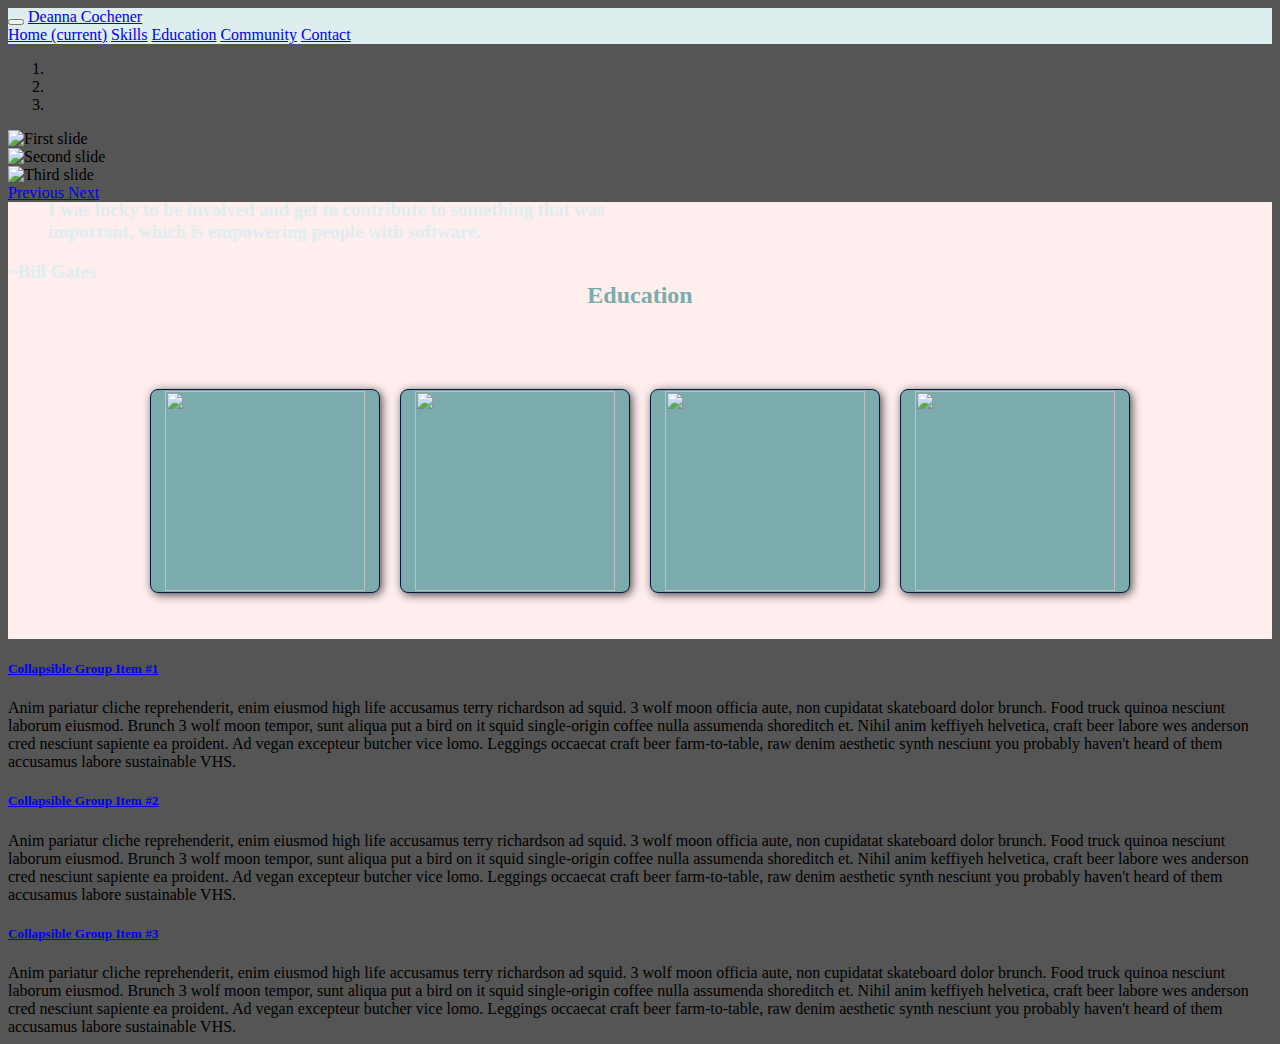
==== portfolio.html @ 0a8c608a "added accordian framework for community" ====
<!DOCTYPE html>
<html lang="en">
  <head>
    <!-- Required meta tags -->
    <meta charset="utf-8">
    <meta name="viewport" content="width=device-width, initial-scale=1, shrink-to-fit=no">
	
	<title>Deanna Cochener | Software Developer</title>

    <!-- Bootstrap CSS -->
    <link rel="stylesheet" href="https://maxcdn.bootstrapcdn.com/bootstrap/4.0.0-alpha.6/css/bootstrap.min.css" integrity="sha384-rwoIResjU2yc3z8GV/NPeZWAv56rSmLldC3R/AZzGRnGxQQKnKkoFVhFQhNUwEyJ" crossorigin="anonymous">
	<!-- My CSS -->
	<link rel="stylesheet" href="./css/portfolio.css">
	
  </head>
  <body style="background-color: #555555;">
	<!-- page content -->
	<div class="container container-fluid">
		
		<!-- navigation bar -->
		<nav class="navbar navbar-toggleable-md navbar-light" style="background-color: #deedee;">
			<button class="navbar-toggler navbar-toggler-right" type="button" data-toggle="collapse" data-target="#navbarNavAltMarkup" aria-controls="navbarNavAltMarkup" aria-expanded="false" aria-label="Toggle navigation">
			<span class="navbar-toggler-icon"></span>
			</button>
			<a class="navbar-brand" href="#">Deanna Cochener</a>
			<div class="collapse navbar-collapse" id="navbarNavAltMarkup">
				<div class="navbar-nav">
					<a class="nav-item nav-link active" href="#home">Home <span class="sr-only">(current)</span></a>
					<a class="nav-item nav-link" href="#skills">Skills</a>
					<a class="nav-item nav-link" href="#education">Education</a>
					<a class="nav-item nav-link" href="#community">Community</a>
					<a class="nav-item nav-link" href="#contact">Contact</a>
				</div>
			</div>
		</nav>
		<!-- navigation bar -->
		
		<!-- opening section -->
		<div class=container container-fluid" id="#home">
			<!-- carousel slide show -->
			<div id="carouselExampleIndicators" class="carousel slide" data-ride="carousel">
				<ol class="carousel-indicators">
					<li data-target="#carouselExampleIndicators" data-slide-to="0" class="active"></li>
					<li data-target="#carouselExampleIndicators" data-slide-to="1"></li>
					<li data-target="#carouselExampleIndicators" data-slide-to="2"></li>
				</ol>
				<div class="carousel-inner photo" role="listbox">
					<div class="container text-over">
						<blockquote><h3>I was lucky to be involved and get to contribute to something that was important, which is empowering people with software.</h3></blockquote>
						<h3>~Bill Gates</h3>
					</div>
					<div class="carousel-item active">
						<img class="d-block img-fluid align-self-center" src="./img/skiing.jpg" alt="First slide">
					</div>
					<div class="carousel-item photo">
						<img class="d-block img-fluid align-self-center" src="./img/todos.jpg" alt="Second slide">
					</div>
					<div class="carousel-item photo">
						<img class="d-block img-fluid align-self-center" src="./img/waterfall.jpg" alt="Third slide">
					</div>
				</div>
				<a class="carousel-control-prev" href="#carouselExampleIndicators" role="button" data-slide="prev">
					<span class="carousel-control-prev-icon" aria-hidden="true"></span>
					<span class="sr-only">Previous</span>
				</a>
				<a class="carousel-control-next" href="#carouselExampleIndicators" role="button" data-slide="next">
					<span class="carousel-control-next-icon" aria-hidden="true"></span>
					<span class="sr-only">Next</span>
				</a>
			</div>
			<!-- end carousel slide show -->
		</div>
		
		<!-- end opening section -->
		
		<!-- skills section -->
			<div class="container" id="#skills">
				<!-- professional skills -->
				<div class="container">
				</div>
				<!-- end professional skills -->
				<!-- personal skills -->
				<div class="container">
				</div>
				<!-- end personal skills -->
			</div>
		<!-- end skills section -->
		
		<!-- education section -->
		<div class="container" id="#education">
			
			<div class="flex-container">
				<div class="heading">
					<h2>Education</h2>
				</div>
				<!-- table-->
				<!-- School-Container 1 -->
				<div class="school-container">
					<div class="school">
						<img src="./img/tulip.jpg" alt="">
						<div class="school-overlay">
							<h3>Rensselaer Polytechnic Institute</h3>
							<h4>Troy, NY</h4>
							<p>B.S. Electrical Engineering</p>
						</div>
					</div>
				</div>
				<!-- END School-Container 1 -->
					
				<!-- School-Container 2 -->
				<div class="school-container">
					<div class="school">
						<img src="./img/forgetmenot.jpg" alt="">
						<div class="school-overlay">
							<h3>Georgetown University</h3>
							<h4>Washington, DC</h4>
							<p>M.A. Security Studies</p>
						</div>
					</div>
				</div>
				<!-- END School-Container 2 -->
					
				<!-- School-Container 3 -->
				<div class="school-container">
					<div class="school">
						<img src="./img/trillium.jpg" alt="">
						<div class="school-overlay">
							<h3>Mt. Hood Community College </h3>
							<h4>Gresham, OR</h4>
							<p>Entrepreneurship</p>
						</div>
					</div>
				</div>
				<!-- END School-Container 3 -->
					
				<!-- School-Container 4 -->
				<div class="school-container">
					<div class="school">
						<img src="./img/roses.jpg" alt="">
						<div class="school-overlay">
							<h3>The Tech Academy</h3>
							<h4>Portland, OR</h4>
							<p>Software Development</p>
						</div>
					</div>
				</div>
				<!-- END School-Container 4 -->
				
			</div>
				
		</div>
		<!-- end education section -->
		
		<!-- community involvement -->
		<div class="container" id="#community">
			<div id="accordion" role="tablist" aria-multiselectable="true">
				<div class="card">
					<div class="card-header" role="tab" id="headingOne">
						<h5 class="mb-0">
						<a data-toggle="collapse" data-parent="#accordion" href="#collapseOne" aria-expanded="true" aria-controls="collapseOne">
						  Collapsible Group Item #1
						</a>
						</h5>
					</div>

					<div id="collapseOne" class="collapse show" role="tabpanel" aria-labelledby="headingOne">
						<div class="card-block">
						Anim pariatur cliche reprehenderit, enim eiusmod high life accusamus terry richardson ad squid. 3 wolf moon officia aute, non cupidatat skateboard dolor brunch. Food truck quinoa nesciunt laborum eiusmod. Brunch 3 wolf moon tempor, sunt aliqua put a bird on it squid single-origin coffee nulla assumenda shoreditch et. Nihil anim keffiyeh helvetica, craft beer labore wes anderson cred nesciunt sapiente ea proident. Ad vegan excepteur butcher vice lomo. Leggings occaecat craft beer farm-to-table, raw denim aesthetic synth nesciunt you probably haven't heard of them accusamus labore sustainable VHS.
						</div>
					</div>
				</div>
				<div class="card">
					<div class="card-header" role="tab" id="headingTwo">
						<h5 class="mb-0">
						<a class="collapsed" data-toggle="collapse" data-parent="#accordion" href="#collapseTwo" aria-expanded="false" aria-controls="collapseTwo">
						  Collapsible Group Item #2
						</a>
						</h5>
					</div>
					<div id="collapseTwo" class="collapse" role="tabpanel" aria-labelledby="headingTwo">
						<div class="card-block">
						Anim pariatur cliche reprehenderit, enim eiusmod high life accusamus terry richardson ad squid. 3 wolf moon officia aute, non cupidatat skateboard dolor brunch. Food truck quinoa nesciunt laborum eiusmod. Brunch 3 wolf moon tempor, sunt aliqua put a bird on it squid single-origin coffee nulla assumenda shoreditch et. Nihil anim keffiyeh helvetica, craft beer labore wes anderson cred nesciunt sapiente ea proident. Ad vegan excepteur butcher vice lomo. Leggings occaecat craft beer farm-to-table, raw denim aesthetic synth nesciunt you probably haven't heard of them accusamus labore sustainable VHS.
						</div>
					</div>
				</div>
				<div class="card">
					<div class="card-header" role="tab" id="headingThree">
						<h5 class="mb-0">
						<a class="collapsed" data-toggle="collapse" data-parent="#accordion" href="#collapseThree" aria-expanded="false" aria-controls="collapseThree">
						  Collapsible Group Item #3
						</a>
						</h5>
					</div>
					<div id="collapseThree" class="collapse" role="tabpanel" aria-labelledby="headingThree">
						<div class="card-block">
						Anim pariatur cliche reprehenderit, enim eiusmod high life accusamus terry richardson ad squid. 3 wolf moon officia aute, non cupidatat skateboard dolor brunch. Food truck quinoa nesciunt laborum eiusmod. Brunch 3 wolf moon tempor, sunt aliqua put a bird on it squid single-origin coffee nulla assumenda shoreditch et. Nihil anim keffiyeh helvetica, craft beer labore wes anderson cred nesciunt sapiente ea proident. Ad vegan excepteur butcher vice lomo. Leggings occaecat craft beer farm-to-table, raw denim aesthetic synth nesciunt you probably haven't heard of them accusamus labore sustainable VHS.
						</div>
					</div>
				</div>
			</div>
		</div>
		<!-- end community involvement -->
		
		<!-- social networking -->
		<div class="container" id="#contact">
		
		</div>
		<!-- end social networking -->
		
		<!-- cats -->
		<div class="container">
		</div>
		<!-- end cats -->
			
		<!-- footer -->
		<div class="container">
		</div>
		<!-- end footer -->
	</div>
	<!-- end page content -->

	<!-- jQuery first, then Tether, then Bootstrap JS. -->
    <script src="https://code.jquery.com/jquery-3.1.1.slim.min.js" integrity="sha384-A7FZj7v+d/sdmMqp/nOQwliLvUsJfDHW+k9Omg/a/EheAdgtzNs3hpfag6Ed950n" crossorigin="anonymous"></script>
    <script src="https://cdnjs.cloudflare.com/ajax/libs/tether/1.4.0/js/tether.min.js" integrity="sha384-DztdAPBWPRXSA/3eYEEUWrWCy7G5KFbe8fFjk5JAIxUYHKkDx6Qin1DkWx51bBrb" crossorigin="anonymous"></script>
    <script src="https://maxcdn.bootstrapcdn.com/bootstrap/4.0.0-alpha.6/js/bootstrap.min.js" integrity="sha384-vBWWzlZJ8ea9aCX4pEW3rVHjgjt7zpkNpZk+02D9phzyeVkE+jo0ieGizqPLForn" crossorigin="anonymous"></script>
  </body>
</html>
---- css/portfolio.css ----
.photo {
	max-width: 100%;
	max-height: 650px;
}

.text-over {
	width: 50%;
	position: absolute;
	padding-top: 50px;
	padding-left; 50px;
	z-index: 1;
}

.text-over h3 {
	color: #deedee;
}

.heading {
	padding: 25px;
	margin: 25px;
	width: 100%;
}

.heading h2 {
	color: #7babad;
	text-align: center;
}

.flex-container {
    display: -webkit-flex;
    display: flex;
	flex-wrap: wrap;
	padding: 10px;
	margin: 0px;
	background-color: #ffeeee;
	justify-content: center;
}

.school {
	position: relative;
	line-height: 0;
	margin: 10px;
	overflow: hidden;
	border-radius: 8px;
	padding:1px;
	border:1px solid #021a40;
	background-color: #7babad;
	box-shadow: 2px 2px 10px 0 rgba(0,0,0,0.7);
}

.school-container {
	text-align: center;
	margin: 20 5 20 5;
	width: 250px;
    height: 250px;
}

.school-container img {
 	max-width: 100%;
	width: 200px;
	height: 200px;
}

.school-overlay {
	color: #fff;
	position: absolute;
	top: 5;
	right: 0;
	bottom: 0; 
	left: 0;
	padding-left: 15px;
	padding-right: 15px;
	justify-content: center; /* For centering text inside .school-overlay */
	align-items: center;
	background: rgba(0,0,0, .5);
}

/* ================================= 
  School Overlay Transitions
==================================== */

.school-overlay {
	opacity: 0;
	transition: opacity .5s;
	border-radius: 10px;
	cursor: pointer;
}
.school-overlay:hover {
	opacity: 1;
}

.school img {
	transition: transform .5s;
	transform-origin: 50% 50%;
}

.school:hover img {
	transform: scale(1.1);
}
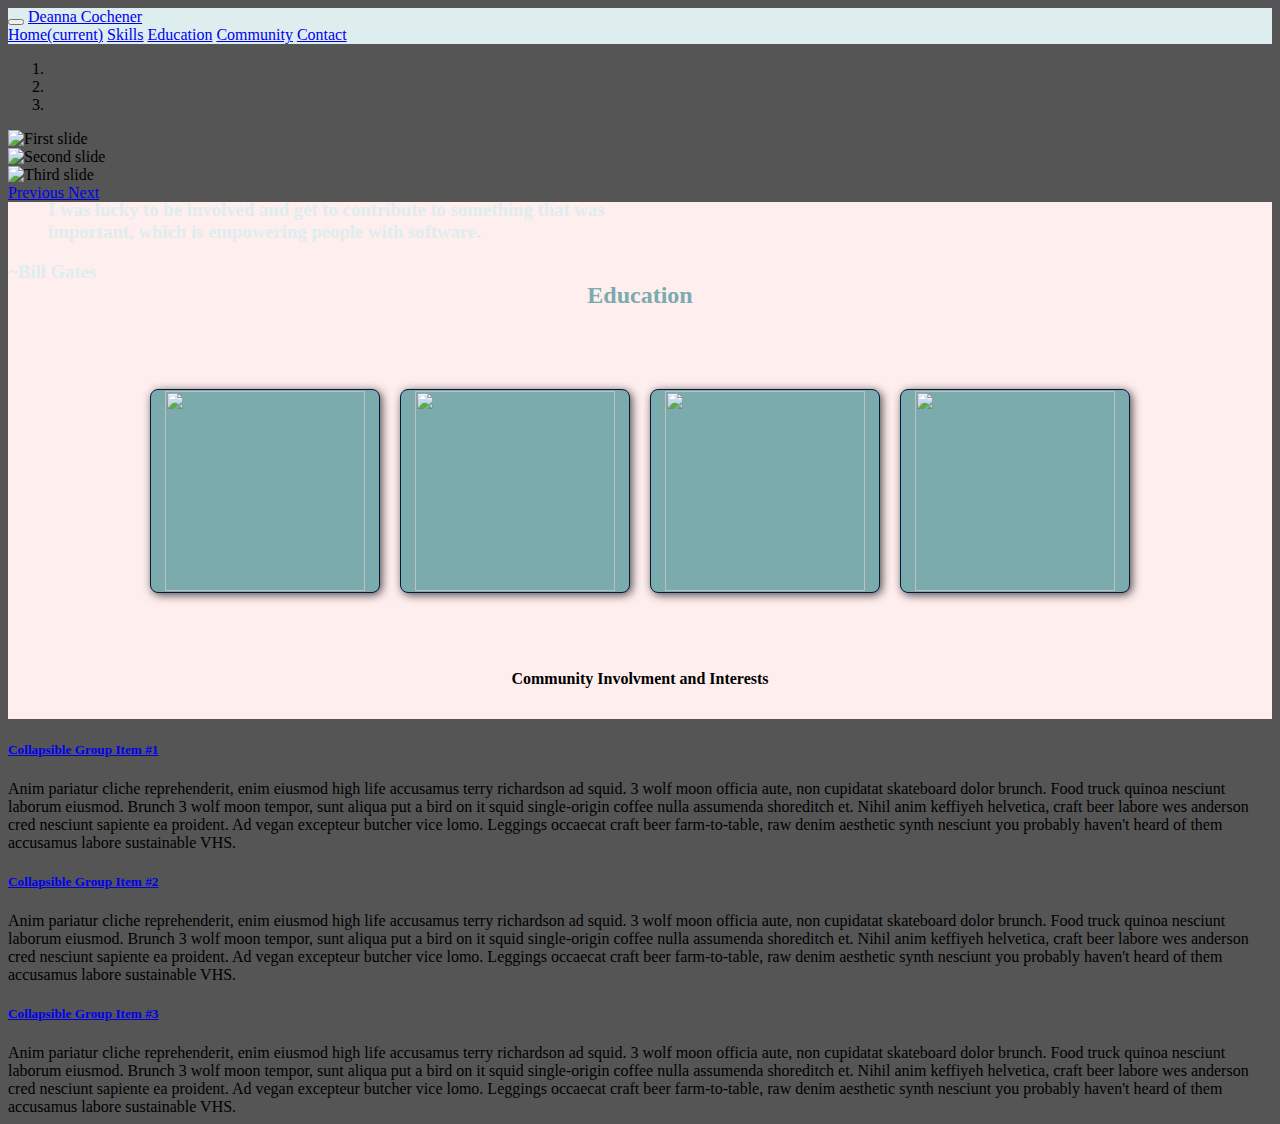
==== commit ff08d680: "fixed navigation issues, added color to community" ====
--- a/portfolio.html
+++ b/portfolio.html
@@ -18,14 +18,14 @@
 	<div class="container container-fluid">
 		
 		<!-- navigation bar -->
-		<nav class="navbar navbar-toggleable-md navbar-light" style="background-color: #deedee;">
+		<nav class="navbar navbar-toggleable-md navbar-light fixed-top" style="background-color: #deedee;">
 			<button class="navbar-toggler navbar-toggler-right" type="button" data-toggle="collapse" data-target="#navbarNavAltMarkup" aria-controls="navbarNavAltMarkup" aria-expanded="false" aria-label="Toggle navigation">
 			<span class="navbar-toggler-icon"></span>
 			</button>
 			<a class="navbar-brand" href="#">Deanna Cochener</a>
 			<div class="collapse navbar-collapse" id="navbarNavAltMarkup">
 				<div class="navbar-nav">
-					<a class="nav-item nav-link active" href="#home">Home <span class="sr-only">(current)</span></a>
+					<a class="nav-item nav-link" href="#home">Home<span class="sr-only">(current)</span></a>
 					<a class="nav-item nav-link" href="#skills">Skills</a>
 					<a class="nav-item nav-link" href="#education">Education</a>
 					<a class="nav-item nav-link" href="#community">Community</a>
@@ -36,7 +36,7 @@
 		<!-- navigation bar -->
 		
 		<!-- opening section -->
-		<div class=container container-fluid" id="#home">
+		<div class="container container-fluid top" id="home">
 			<!-- carousel slide show -->
 			<div id="carouselExampleIndicators" class="carousel slide" data-ride="carousel">
 				<ol class="carousel-indicators">
@@ -74,7 +74,7 @@
 		<!-- end opening section -->
 		
 		<!-- skills section -->
-			<div class="container" id="#skills">
+			<div class="container" id="skills">
 				<!-- professional skills -->
 				<div class="container">
 				</div>
@@ -87,9 +87,9 @@
 		<!-- end skills section -->
 		
 		<!-- education section -->
-		<div class="container" id="#education">
+		<div class="container" id="education">
 			
-			<div class="flex-container">
+			<div class="flex-container rosie">
 				<div class="heading">
 					<h2>Education</h2>
 				</div>
@@ -152,12 +152,17 @@
 		<!-- end education section -->
 		
 		<!-- community involvement -->
-		<div class="container" id="#community">
+		<div class="container" id="community">
+			<div class="container container-fluid">
+				<div class="flex-container periwinkle">
+					<h4 class="display-5">Community Involvment and Interests</h4>
+				</div>
+			</div>
 			<div id="accordion" role="tablist" aria-multiselectable="true">
-				<div class="card">
+				<div class="card text-success">
 					<div class="card-header" role="tab" id="headingOne">
 						<h5 class="mb-0">
-						<a data-toggle="collapse" data-parent="#accordion" href="#collapseOne" aria-expanded="true" aria-controls="collapseOne">
+						<a class="text-success" data-toggle="collapse" data-parent="#accordion" href="#collapseOne" aria-expanded="true" aria-controls="collapseOne">
 						  Collapsible Group Item #1
 						</a>
 						</h5>
@@ -169,10 +174,10 @@
 						</div>
 					</div>
 				</div>
-				<div class="card">
+				<div class="card text-success">
 					<div class="card-header" role="tab" id="headingTwo">
 						<h5 class="mb-0">
-						<a class="collapsed" data-toggle="collapse" data-parent="#accordion" href="#collapseTwo" aria-expanded="false" aria-controls="collapseTwo">
+						<a class="collapsed text-success" data-toggle="collapse" data-parent="#accordion" href="#collapseTwo" aria-expanded="false" aria-controls="collapseTwo">
 						  Collapsible Group Item #2
 						</a>
 						</h5>
@@ -183,10 +188,10 @@
 						</div>
 					</div>
 				</div>
-				<div class="card">
+				<div class="card text-success">
 					<div class="card-header" role="tab" id="headingThree">
 						<h5 class="mb-0">
-						<a class="collapsed" data-toggle="collapse" data-parent="#accordion" href="#collapseThree" aria-expanded="false" aria-controls="collapseThree">
+						<a class="collapsed text-success" data-toggle="collapse" data-parent="#accordion" href="#collapseThree" aria-expanded="false" aria-controls="collapseThree">
 						  Collapsible Group Item #3
 						</a>
 						</h5>
@@ -202,7 +207,7 @@
 		<!-- end community involvement -->
 		
 		<!-- social networking -->
-		<div class="container" id="#contact">
+		<div class="container" id="contact">
 		
 		</div>
 		<!-- end social networking -->
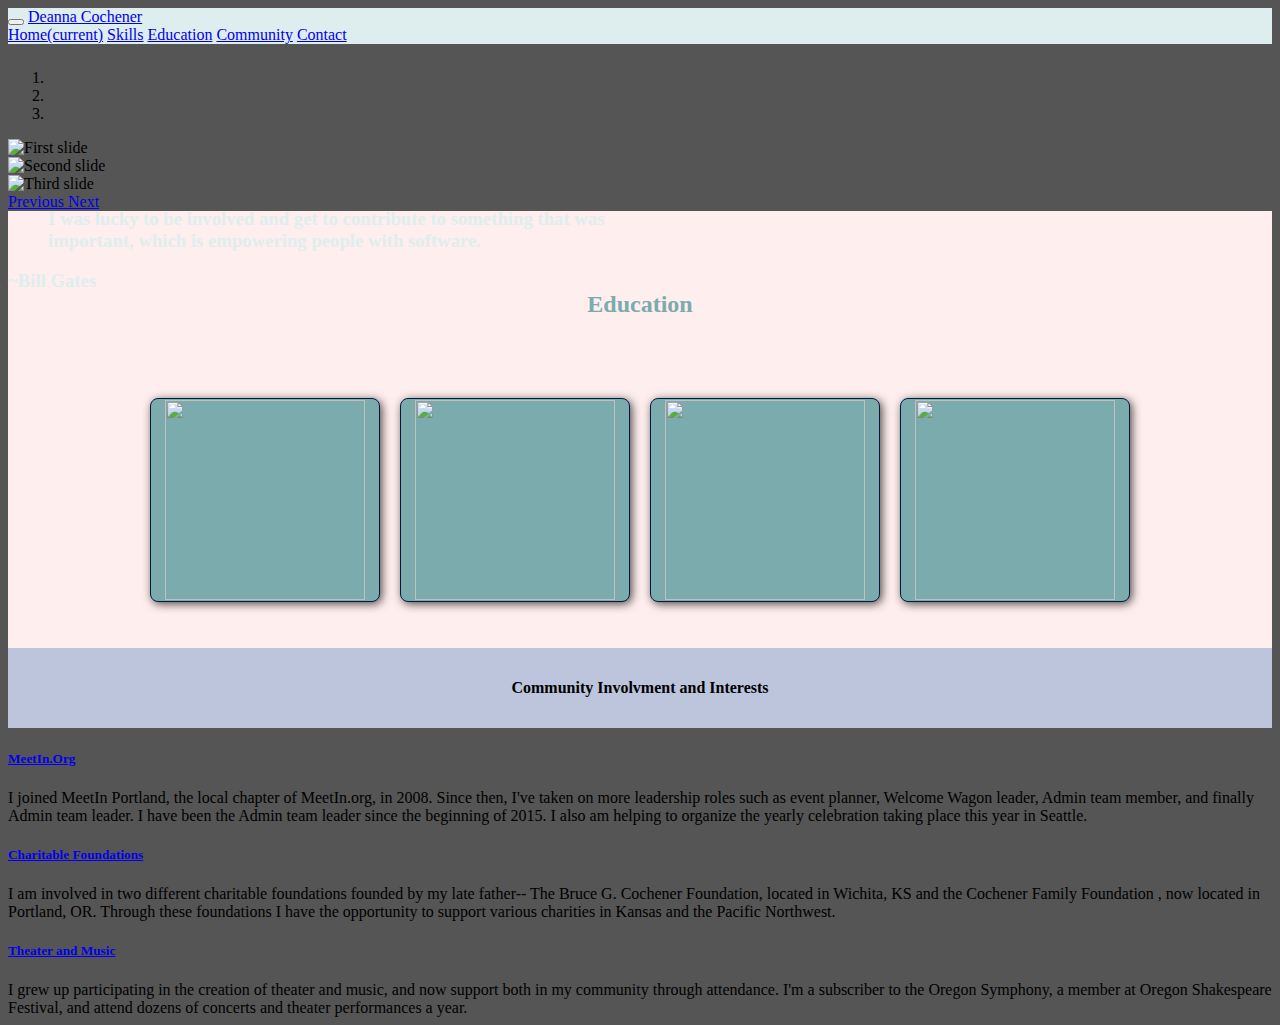
==== commit 94d6b706: "added community content" ====
--- a/portfolio.html
+++ b/portfolio.html
@@ -163,14 +163,14 @@
 					<div class="card-header" role="tab" id="headingOne">
 						<h5 class="mb-0">
 						<a class="text-success" data-toggle="collapse" data-parent="#accordion" href="#collapseOne" aria-expanded="true" aria-controls="collapseOne">
-						  Collapsible Group Item #1
+						  MeetIn.Org
 						</a>
 						</h5>
 					</div>
 
 					<div id="collapseOne" class="collapse show" role="tabpanel" aria-labelledby="headingOne">
 						<div class="card-block">
-						Anim pariatur cliche reprehenderit, enim eiusmod high life accusamus terry richardson ad squid. 3 wolf moon officia aute, non cupidatat skateboard dolor brunch. Food truck quinoa nesciunt laborum eiusmod. Brunch 3 wolf moon tempor, sunt aliqua put a bird on it squid single-origin coffee nulla assumenda shoreditch et. Nihil anim keffiyeh helvetica, craft beer labore wes anderson cred nesciunt sapiente ea proident. Ad vegan excepteur butcher vice lomo. Leggings occaecat craft beer farm-to-table, raw denim aesthetic synth nesciunt you probably haven't heard of them accusamus labore sustainable VHS.
+						I joined MeetIn Portland, the local chapter of MeetIn.org, in 2008. Since then, I've taken on more leadership roles such as event planner, Welcome Wagon leader, Admin team member, and finally Admin team leader. I have been the Admin team leader since the beginning of 2015. I also am helping to organize the yearly celebration taking place this year in Seattle.
 						</div>
 					</div>
 				</div>
@@ -178,13 +178,13 @@
 					<div class="card-header" role="tab" id="headingTwo">
 						<h5 class="mb-0">
 						<a class="collapsed text-success" data-toggle="collapse" data-parent="#accordion" href="#collapseTwo" aria-expanded="false" aria-controls="collapseTwo">
-						  Collapsible Group Item #2
+						  Charitable Foundations
 						</a>
 						</h5>
 					</div>
 					<div id="collapseTwo" class="collapse" role="tabpanel" aria-labelledby="headingTwo">
 						<div class="card-block">
-						Anim pariatur cliche reprehenderit, enim eiusmod high life accusamus terry richardson ad squid. 3 wolf moon officia aute, non cupidatat skateboard dolor brunch. Food truck quinoa nesciunt laborum eiusmod. Brunch 3 wolf moon tempor, sunt aliqua put a bird on it squid single-origin coffee nulla assumenda shoreditch et. Nihil anim keffiyeh helvetica, craft beer labore wes anderson cred nesciunt sapiente ea proident. Ad vegan excepteur butcher vice lomo. Leggings occaecat craft beer farm-to-table, raw denim aesthetic synth nesciunt you probably haven't heard of them accusamus labore sustainable VHS.
+						I am involved in two different charitable foundations founded by my late father-- The Bruce G. Cochener Foundation, located in Wichita, KS and the Cochener Family Foundation , now located in Portland, OR. Through these foundations I have the opportunity to support various charities in Kansas and the Pacific Northwest.
 						</div>
 					</div>
 				</div>
@@ -192,13 +192,13 @@
 					<div class="card-header" role="tab" id="headingThree">
 						<h5 class="mb-0">
 						<a class="collapsed text-success" data-toggle="collapse" data-parent="#accordion" href="#collapseThree" aria-expanded="false" aria-controls="collapseThree">
-						  Collapsible Group Item #3
+						  Theater and Music
 						</a>
 						</h5>
 					</div>
 					<div id="collapseThree" class="collapse" role="tabpanel" aria-labelledby="headingThree">
 						<div class="card-block">
-						Anim pariatur cliche reprehenderit, enim eiusmod high life accusamus terry richardson ad squid. 3 wolf moon officia aute, non cupidatat skateboard dolor brunch. Food truck quinoa nesciunt laborum eiusmod. Brunch 3 wolf moon tempor, sunt aliqua put a bird on it squid single-origin coffee nulla assumenda shoreditch et. Nihil anim keffiyeh helvetica, craft beer labore wes anderson cred nesciunt sapiente ea proident. Ad vegan excepteur butcher vice lomo. Leggings occaecat craft beer farm-to-table, raw denim aesthetic synth nesciunt you probably haven't heard of them accusamus labore sustainable VHS.
+						I grew up participating in the creation of theater and music, and now support both in my community through attendance. I'm a subscriber to the Oregon Symphony, a member at Oregon Shakespeare Festival, and attend dozens of concerts and theater performances a year.
 						</div>
 					</div>
 				</div>
--- a/css/portfolio.css
+++ b/css/portfolio.css
@@ -1,3 +1,7 @@
+.top {
+	margin-top: 25px;
+}
+
 .photo {
 	max-width: 100%;
 	max-height: 650px;
@@ -32,9 +36,17 @@
 	flex-wrap: wrap;
 	padding: 10px;
 	margin: 0px;
-	background-color: #ffeeee;
 	justify-content: center;
 }
+
+.rosie {
+	background-color: #ffeeee;
+}
+
+.periwinkle {
+	background-color: #BCC5DB;
+}
+
 
 .school {
 	position: relative;
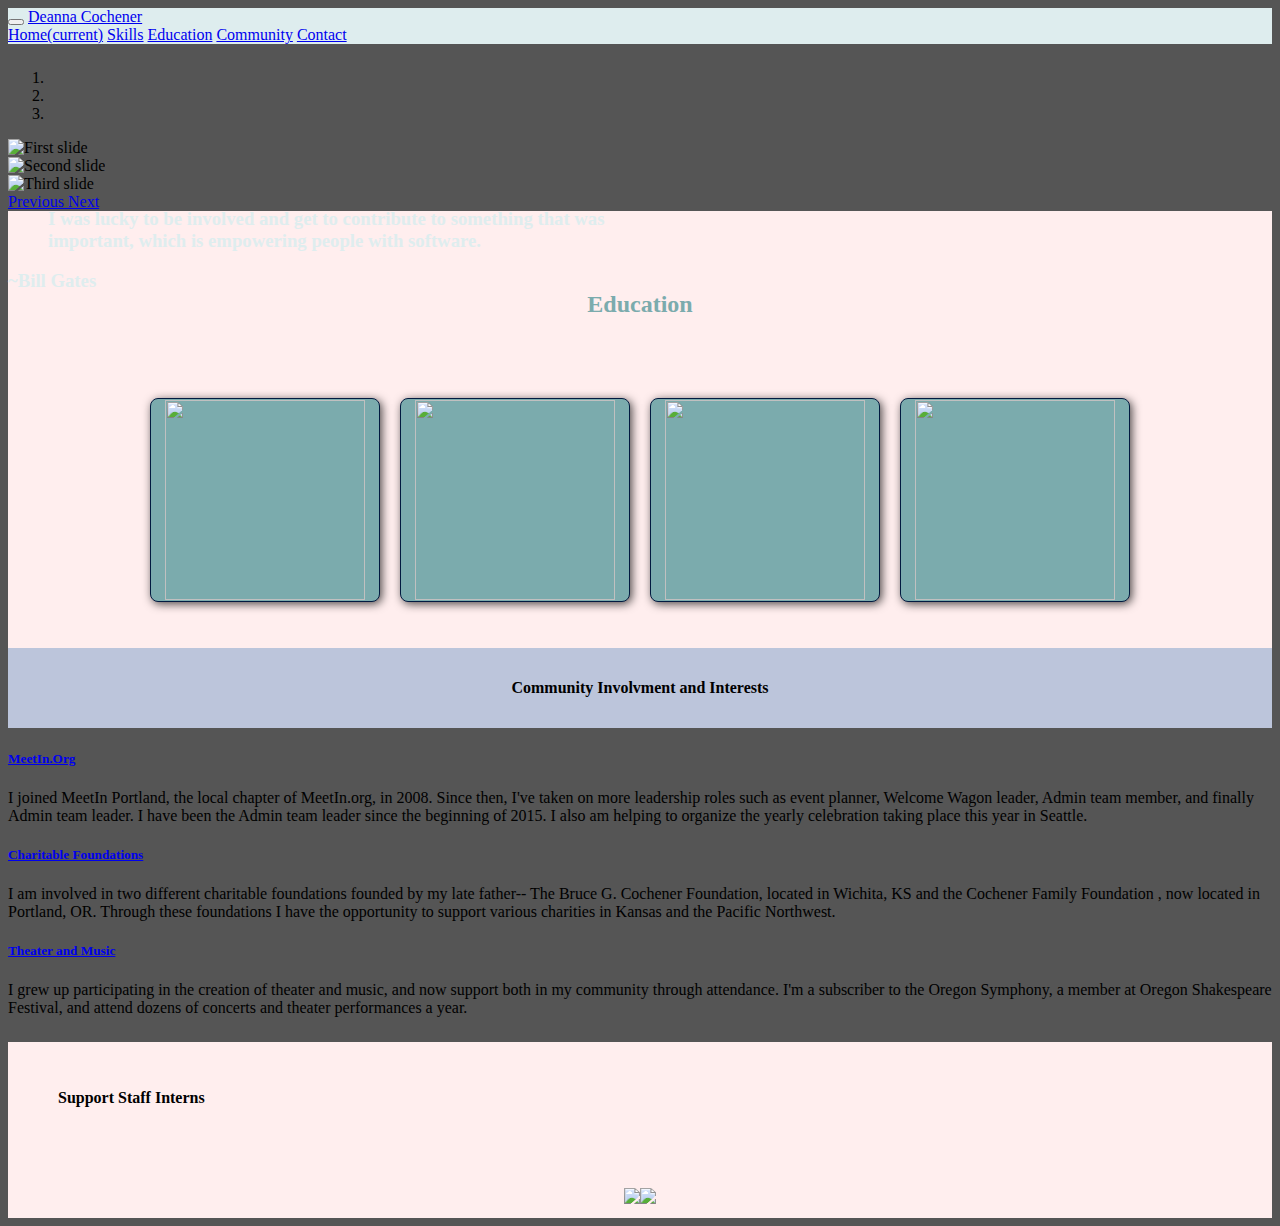
==== commit 9484a850: "added cats, no testimonials" ====
--- a/portfolio.html
+++ b/portfolio.html
@@ -214,6 +214,19 @@
 		
 		<!-- cats -->
 		<div class="container">
+			<div class="container container-fluid rosie">
+				<div class="heading">
+					<h4>Support Staff Interns</h4>
+				</div>
+				<div class="flex-container">
+					<div class="cat-photo">
+						<img src="./img/misty.jpg">
+					</div>
+					<div class="cat-photo">
+						<img src="./img/marzipan.jpg">
+					</div>
+				</div>
+			</div>
 		</div>
 		<!-- end cats -->
 			
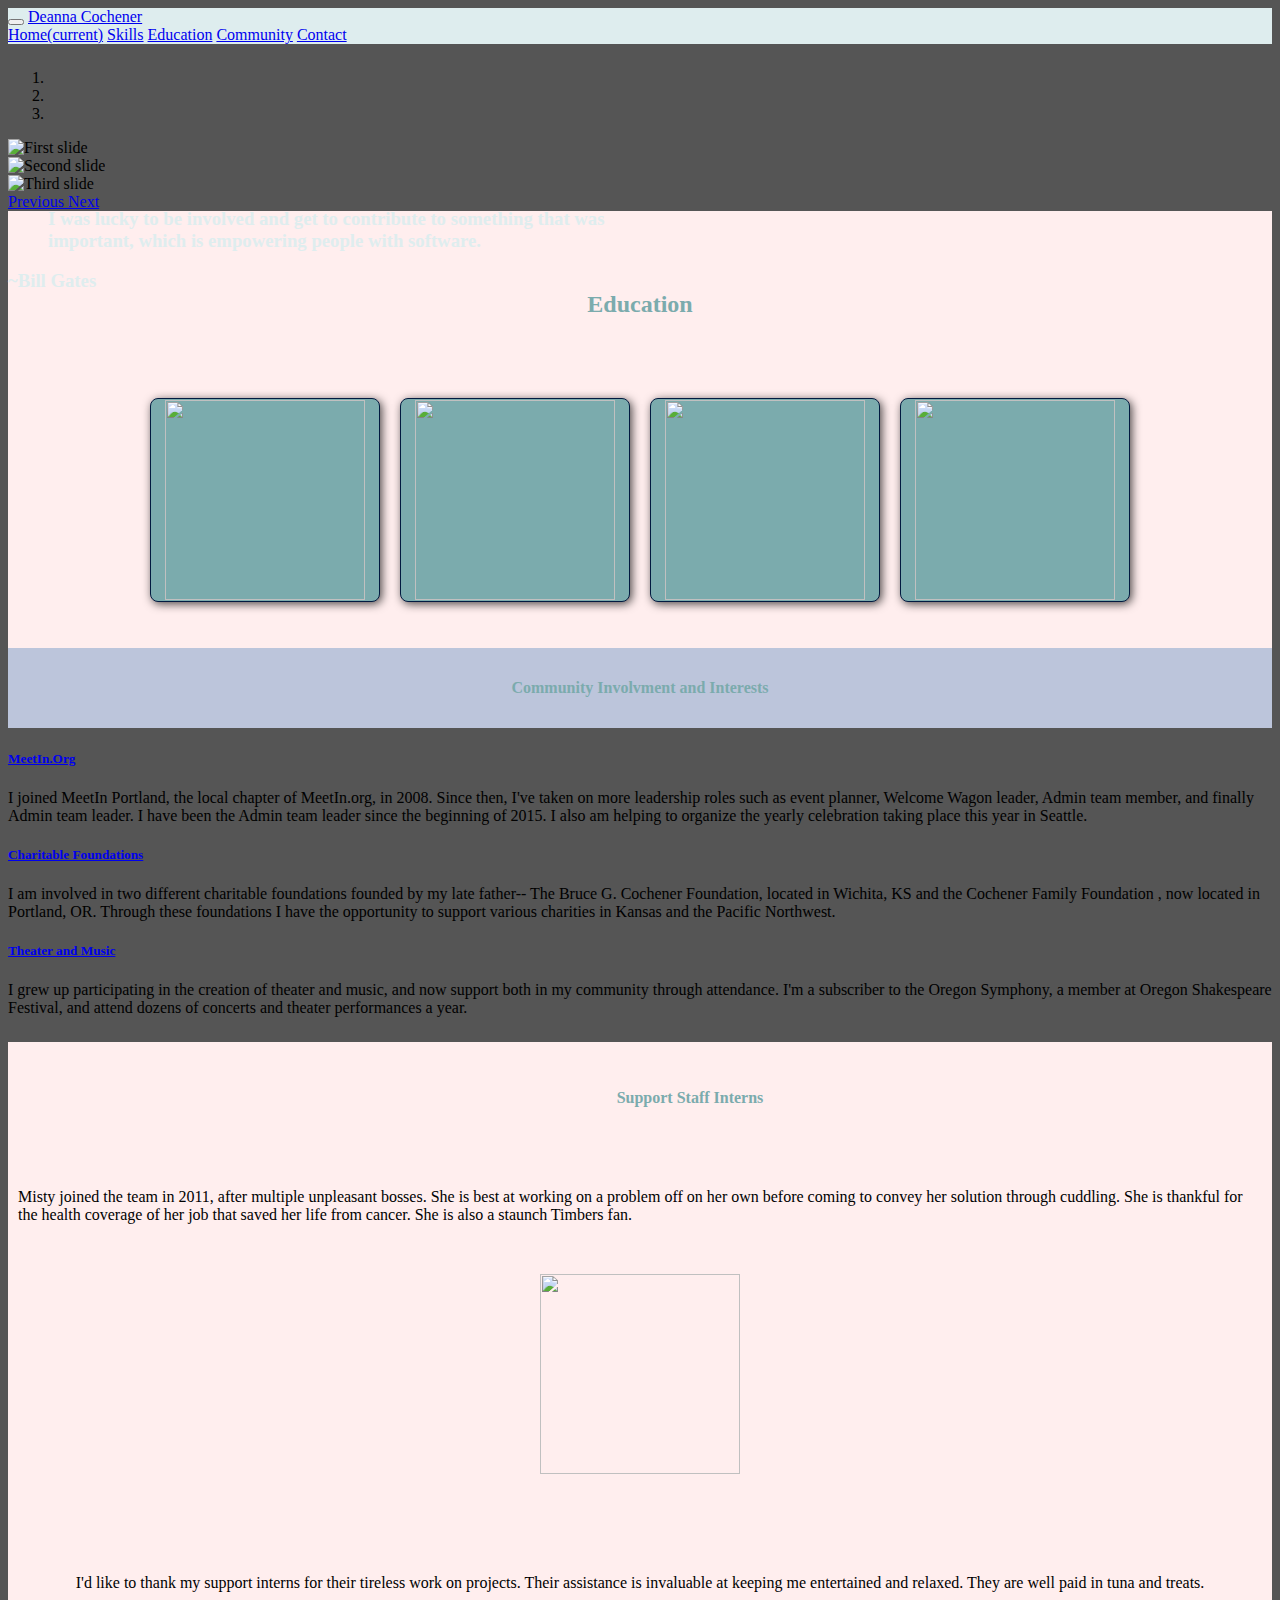
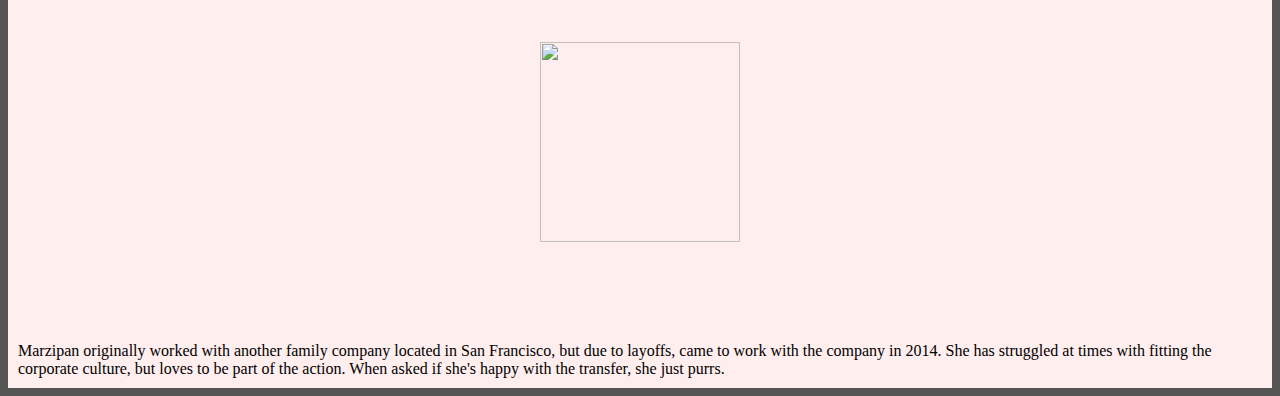
==== commit f28862f8: "cat section done" ====
--- a/portfolio.html
+++ b/portfolio.html
@@ -219,11 +219,20 @@
 					<h4>Support Staff Interns</h4>
 				</div>
 				<div class="flex-container">
+					<div class="cat-info">
+						Misty joined the team in 2011, after multiple unpleasant bosses. She is best at working on a problem off on her own before coming to convey her solution through cuddling. She is thankful for the health coverage of her job that saved her life from cancer. She is also a staunch Timbers fan. 
+					</div>
 					<div class="cat-photo">
-						<img src="./img/misty.jpg">
+						<img class="rounded" src="./img/misty.jpg">
+					</div>
+					<div class="cat-info-small">
+						I'd like to thank my support interns for their tireless work on projects. Their assistance is invaluable at keeping me entertained and relaxed. They are well paid in tuna and treats.
 					</div>
 					<div class="cat-photo">
-						<img src="./img/marzipan.jpg">
+						<img class="rounded" src="./img/marzipan.jpg">
+					</div>
+					<div class="cat-info">
+						Marzipan originally worked with another family company located in San Francisco, but due to layoffs, came to work with the company in 2014. She has struggled at times with fitting the corporate culture, but loves to be part of the action. When asked if she's happy with the transfer, she just purrs.
 					</div>
 				</div>
 			</div>
--- a/css/portfolio.css
+++ b/css/portfolio.css
@@ -25,7 +25,7 @@
 	width: 100%;
 }
 
-.heading h2 {
+.heading h2,h4 {
 	color: #7babad;
 	text-align: center;
 }
@@ -109,3 +109,20 @@
 .school:hover img {
 	transform: scale(1.1);
 }
+
+/* =====================================
+	Cat Photos and Transitions
+======================================*/
+
+.cat-photo {
+	text-align: center;
+	margin: 50px;
+	width: 250px;
+    height: 250px;
+}
+
+.cat-photo img {
+ 	max-width: 100%;
+	width: 200px;
+	height: 200px;
+}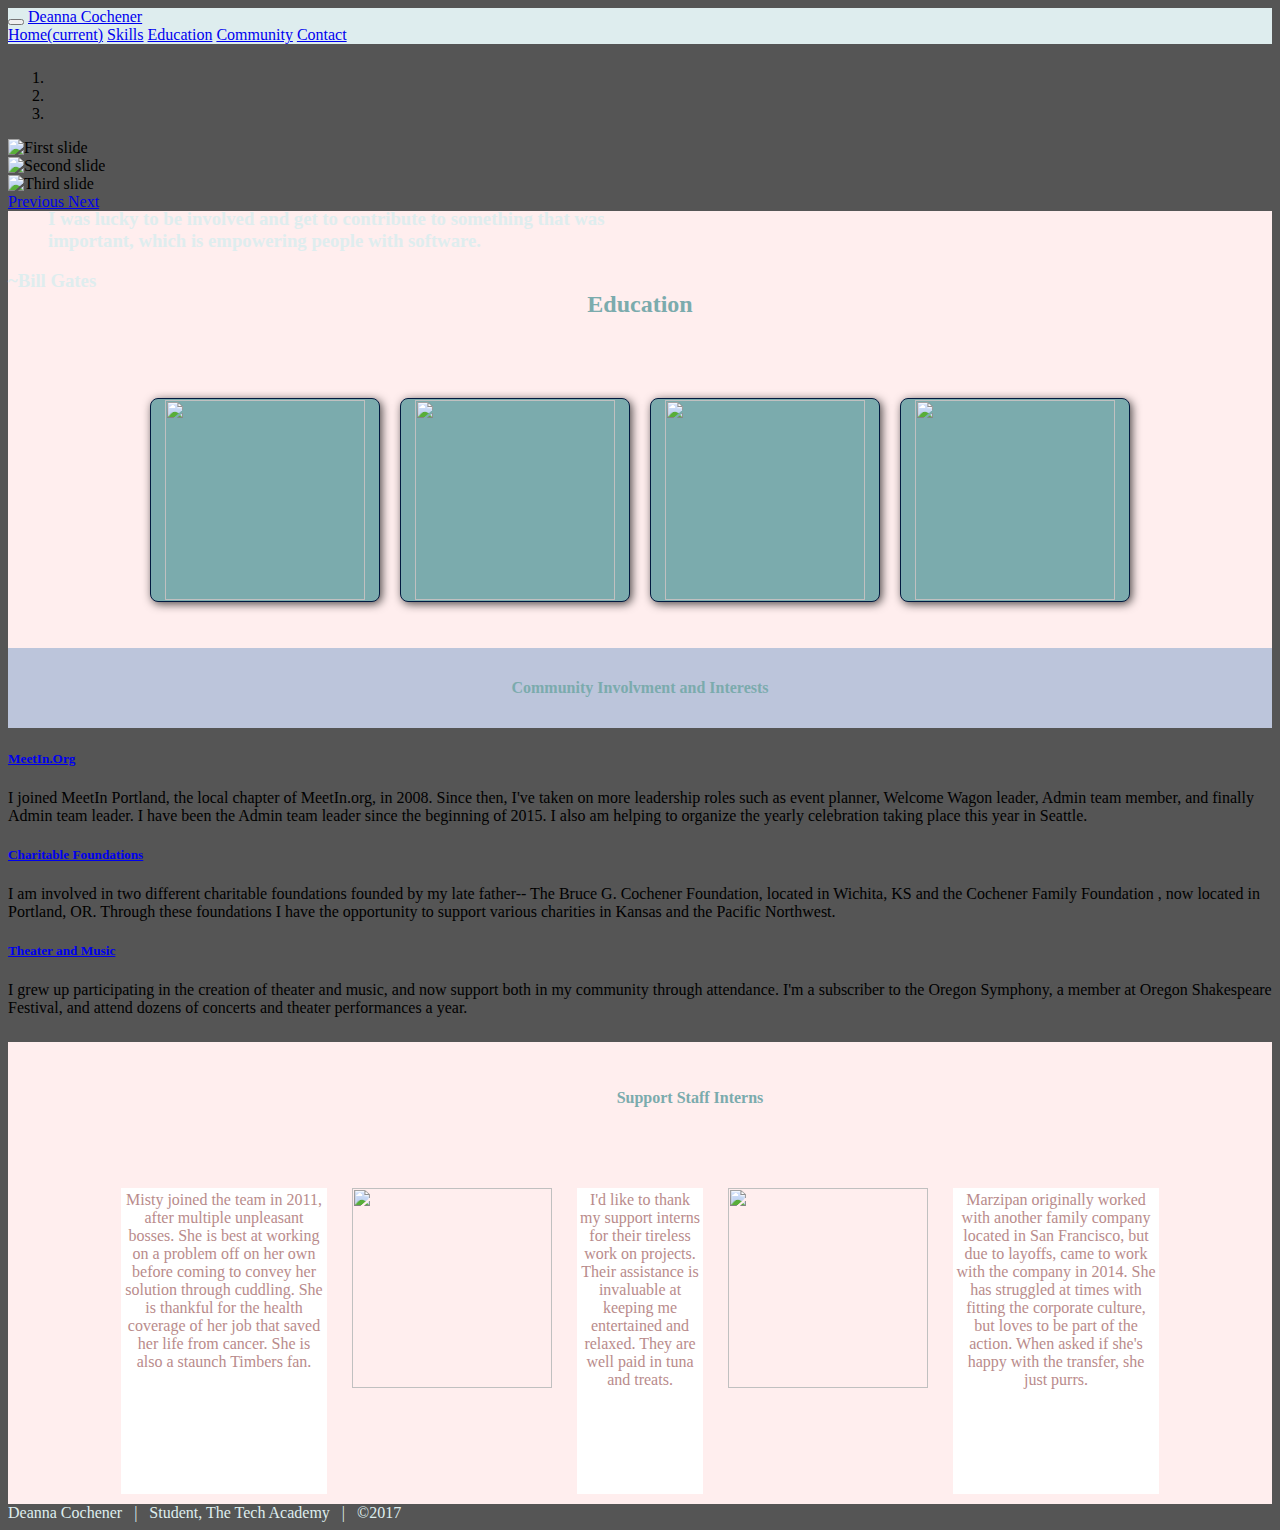
==== commit 0e639482: "added footer" ====
--- a/portfolio.html
+++ b/portfolio.html
@@ -241,6 +241,7 @@
 			
 		<!-- footer -->
 		<div class="container">
+			<footer>Deanna Cochener &nbsp; | &nbsp; Student, The Tech Academy &nbsp; | &nbsp; &copy;2017</footer>
 		</div>
 		<!-- end footer -->
 	</div>
--- a/css/portfolio.css
+++ b/css/portfolio.css
@@ -111,12 +111,29 @@
 }
 
 /* =====================================
-	Cat Photos and Transitions
+	Cat Photos and Transitions (to be added)
 ======================================*/
+
+.cat-info, .cat-info-small{
+	text-align: center;
+	margin: 0px;
+	background-color: #fff;
+	color: #B98B8B;
+	padding: 3px;
+	height: 300px;
+}
+
+.cat-info{
+	width: 200px;
+}
+
+.cat-info-small{
+	width: 120px;
+}
 
 .cat-photo {
 	text-align: center;
-	margin: 50px;
+	margin: 0px;
 	width: 250px;
     height: 250px;
 }
@@ -125,4 +142,8 @@
  	max-width: 100%;
 	width: 200px;
 	height: 200px;
+}
+
+footer {
+	color: #deedee;
 }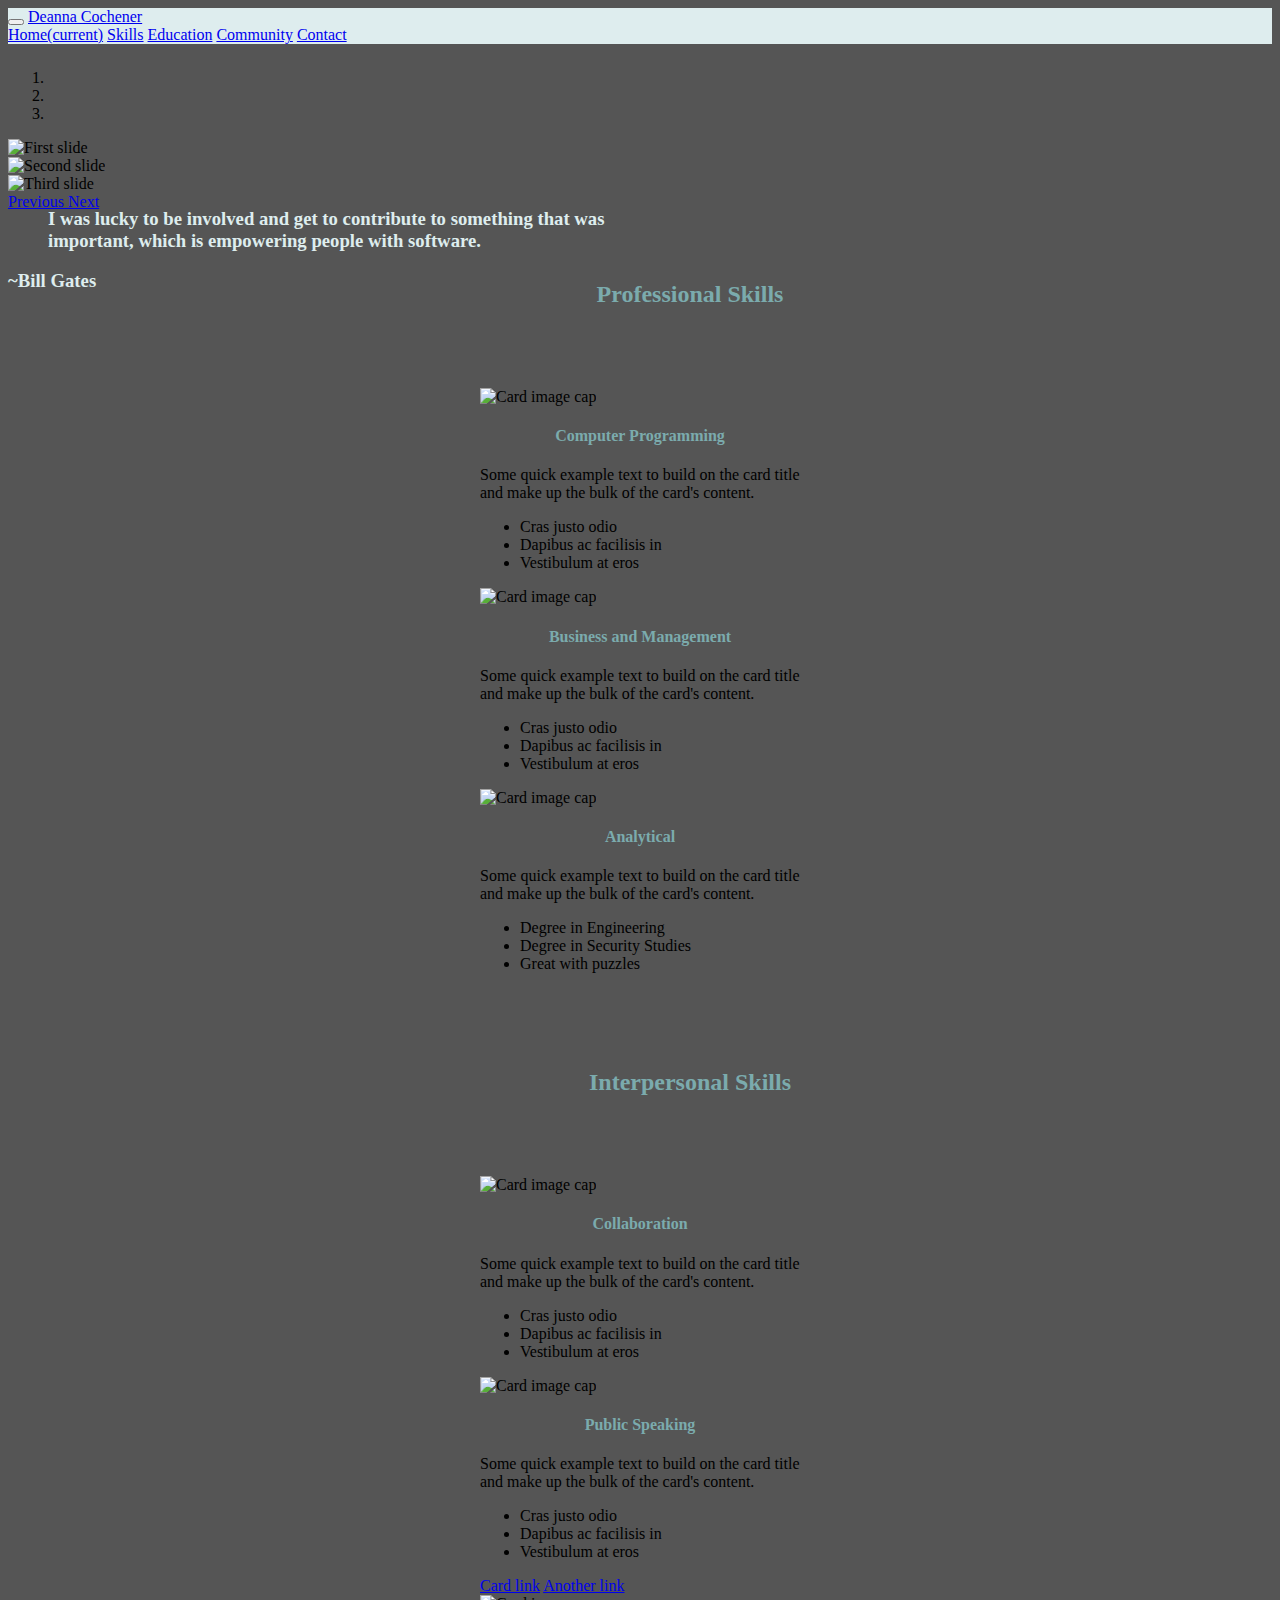
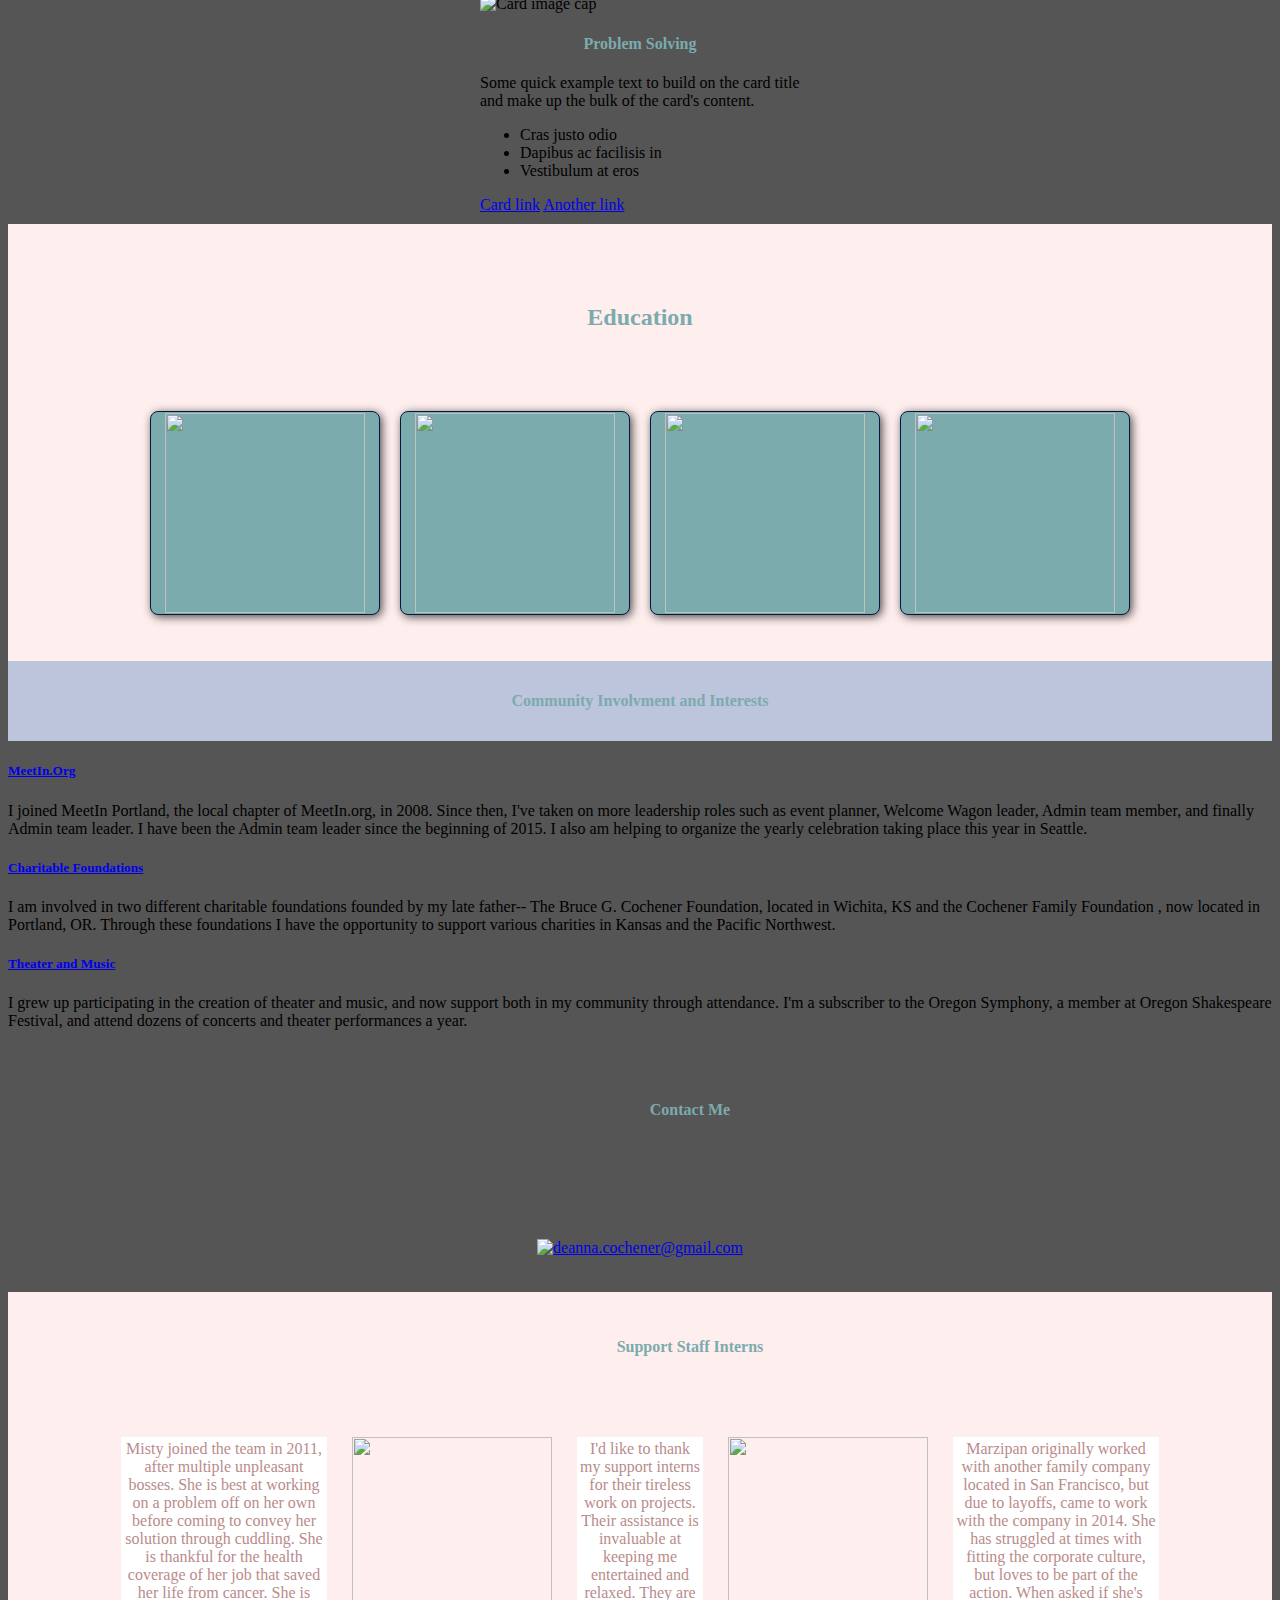
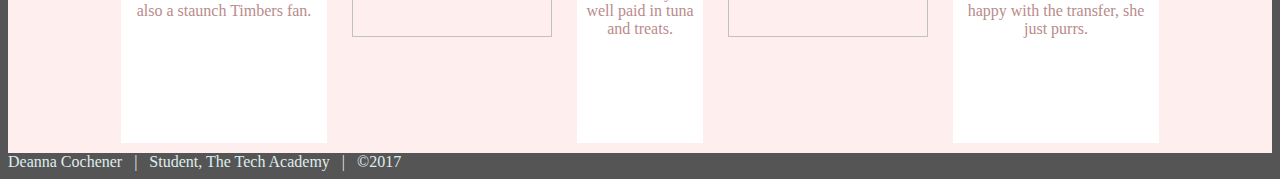
==== commit 007468e6: "basic structure for skill section added" ====
--- a/portfolio.html
+++ b/portfolio.html
@@ -76,11 +76,105 @@
 		<!-- skills section -->
 			<div class="container" id="skills">
 				<!-- professional skills -->
-				<div class="container">
+				<div class="heading">
+						<h2>Professional Skills</h2>
+				</div>
+				<div class="container ecru flex-container">
+					<div class="card-deck">
+						<div class="card" style="width: 20rem;">
+						  <img class="card-img-top" src="..." alt="Card image cap">
+						  <div class="card-block">
+							<h4 class="card-title">Computer Programming</h4>
+							<p class="card-text">Some quick example text to build on the card title and make up the bulk of the card's content.</p>
+						  </div>
+						  <ul class="list-group list-group-flush">
+							<li class="list-group-item">Cras justo odio</li>
+							<li class="list-group-item">Dapibus ac facilisis in</li>
+							<li class="list-group-item">Vestibulum at eros</li>
+						  </ul>
+						</div>
+						<div class="card" style="width: 20rem;">
+						  <img class="card-img-top" src="..." alt="Card image cap">
+						  <div class="card-block">
+							<h4 class="card-title">Business and Management</h4>
+							<p class="card-text">Some quick example text to build on the card title and make up the bulk of the card's content.</p>
+						  </div>
+						  <ul class="list-group list-group-flush">
+							<li class="list-group-item">Cras justo odio</li>
+							<li class="list-group-item">Dapibus ac facilisis in</li>
+							<li class="list-group-item">Vestibulum at eros</li>
+						  </ul>
+						</div>
+						<div class="card" style="width: 20rem;">
+						  <img class="card-img-top" src="..." alt="Card image cap">
+						  <div class="card-block">
+							<h4 class="card-title">Analytical</h4>
+							<p class="card-text">Some quick example text to build on the card title and make up the bulk of the card's content.</p>
+						  </div>
+						  <ul class="list-group list-group-flush">
+							<li class="list-group-item">Degree in Engineering</li>
+							<li class="list-group-item">Degree in Security Studies</li>
+							<li class="list-group-item">Great with puzzles</li>
+						  </ul>
+						</div>
+					</div>
+					
 				</div>
 				<!-- end professional skills -->
+				
 				<!-- personal skills -->
-				<div class="container">
+				<div class="heading">
+						<h2>Interpersonal Skills</h2>
+					</div>
+				<div class="container ecru flex-container">
+					<div class="card-deck">
+						<div class="card" style="width: 20rem;">
+						  <img class="card-img-top" src="..." alt="Card image cap">
+						  <div class="card-block">
+							<h4 class="card-title">Collaboration</h4>
+							<p class="card-text">Some quick example text to build on the card title and make up the bulk of the card's content.</p>
+						  </div>
+						  <ul class="list-group list-group-flush">
+							<li class="list-group-item">Cras justo odio</li>
+							<li class="list-group-item">Dapibus ac facilisis in</li>
+							<li class="list-group-item">Vestibulum at eros</li>
+						  </ul>
+						</div>
+						<div class="card" style="width: 20rem;">
+						  <img class="card-img-top" src="..." alt="Card image cap">
+						  <div class="card-block">
+							<h4 class="card-title">Public Speaking</h4>
+							<p class="card-text">Some quick example text to build on the card title and make up the bulk of the card's content.</p>
+						  </div>
+						  <ul class="list-group list-group-flush">
+							<li class="list-group-item">Cras justo odio</li>
+							<li class="list-group-item">Dapibus ac facilisis in</li>
+							<li class="list-group-item">Vestibulum at eros</li>
+						  </ul>
+						  <div class="card-block">
+							<a href="#" class="card-link">Card link</a>
+							<a href="#" class="card-link">Another link</a>
+						  </div>
+						</div>
+						<div class="card" style="width: 20rem;">
+						  <img class="card-img-top" src="..." alt="Card image cap">
+						  <div class="card-block">
+							<h4 class="card-title">Problem Solving</h4>
+							<p class="card-text">Some quick example text to build on the card title and make up the bulk of the card's content.</p>
+						  </div>
+						  <ul class="list-group list-group-flush">
+							<li class="list-group-item">Cras justo odio</li>
+							<li class="list-group-item">Dapibus ac facilisis in</li>
+							<li class="list-group-item">Vestibulum at eros</li>
+						  </ul>
+						  <div class="card-block">
+							<a href="#" class="card-link">Card link</a>
+							<a href="#" class="card-link">Another link</a>
+						  </div>
+						</div>
+					</div>
+				
+					
 				</div>
 				<!-- end personal skills -->
 			</div>
@@ -97,7 +191,7 @@
 				<!-- School-Container 1 -->
 				<div class="school-container">
 					<div class="school">
-						<img src="./img/tulip.jpg" alt="">
+						<img src="./img/rpi_logo.jpg" alt="">
 						<div class="school-overlay">
 							<h3>Rensselaer Polytechnic Institute</h3>
 							<h4>Troy, NY</h4>
@@ -110,7 +204,7 @@
 				<!-- School-Container 2 -->
 				<div class="school-container">
 					<div class="school">
-						<img src="./img/forgetmenot.jpg" alt="">
+						<img src="./img/gu_logo.jpg" alt="">
 						<div class="school-overlay">
 							<h3>Georgetown University</h3>
 							<h4>Washington, DC</h4>
@@ -123,7 +217,7 @@
 				<!-- School-Container 3 -->
 				<div class="school-container">
 					<div class="school">
-						<img src="./img/trillium.jpg" alt="">
+						<img src="./img/mhcc_logo.jpg" alt="">
 						<div class="school-overlay">
 							<h3>Mt. Hood Community College </h3>
 							<h4>Gresham, OR</h4>
@@ -136,7 +230,7 @@
 				<!-- School-Container 4 -->
 				<div class="school-container">
 					<div class="school">
-						<img src="./img/roses.jpg" alt="">
+						<img src="./img/techacad_logo.png" alt="">
 						<div class="school-overlay">
 							<h3>The Tech Academy</h3>
 							<h4>Portland, OR</h4>
@@ -208,6 +302,16 @@
 		
 		<!-- social networking -->
 		<div class="container" id="contact">
+			<div class="heading">
+				<h4>Contact Me</h4>
+			</div>
+			<div class="flex-container logo">
+				<a href="https://www.linkedin.com/in/deanna-cochener-3718269/" target="_new"><img src="./img/linkedin_logo.png" alt=""></a>
+			</div>
+			<div class="flex-container logo">
+				<a href="mailto:deanna.cochener@gmail.com?subject=Website" target="_top"><img src="./img/gmail_logo.png" alt="deanna.cochener@gmail.com"></a>
+			</div>
+		</div>
 		
 		</div>
 		<!-- end social networking -->
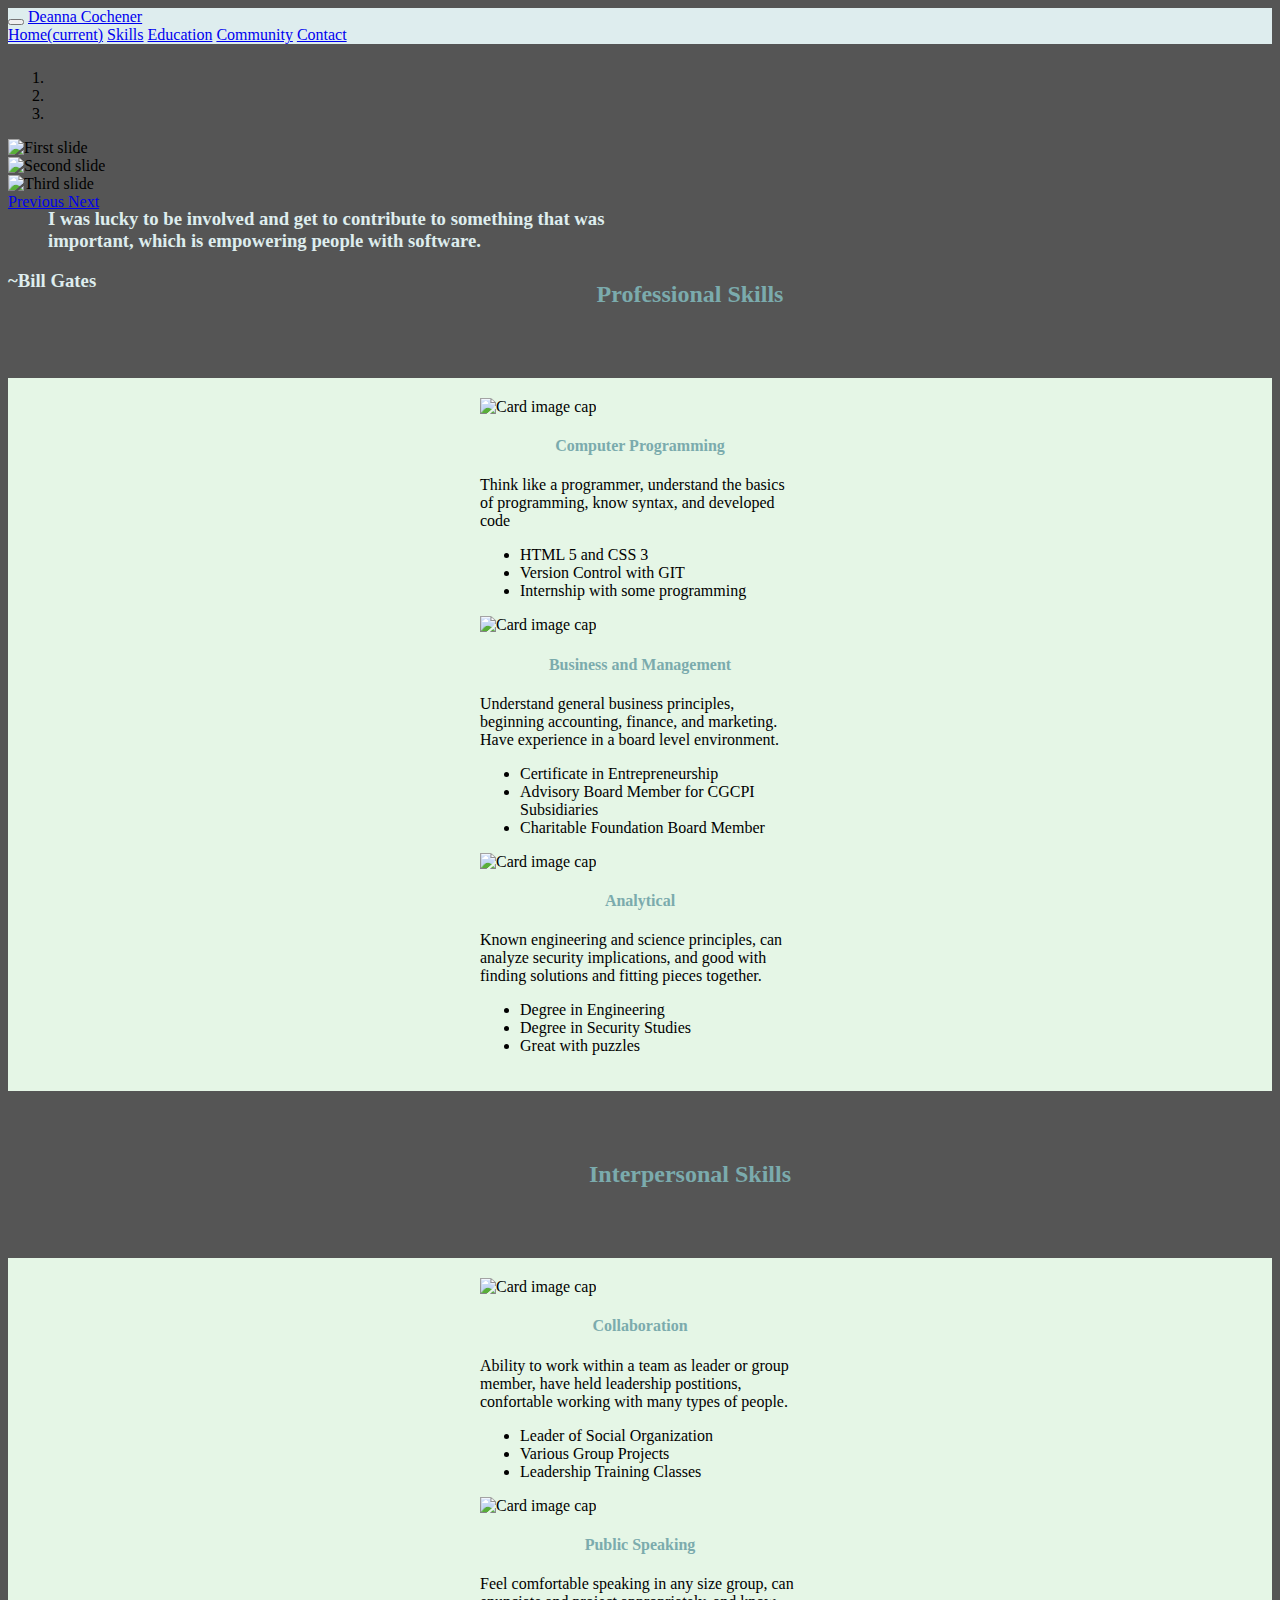
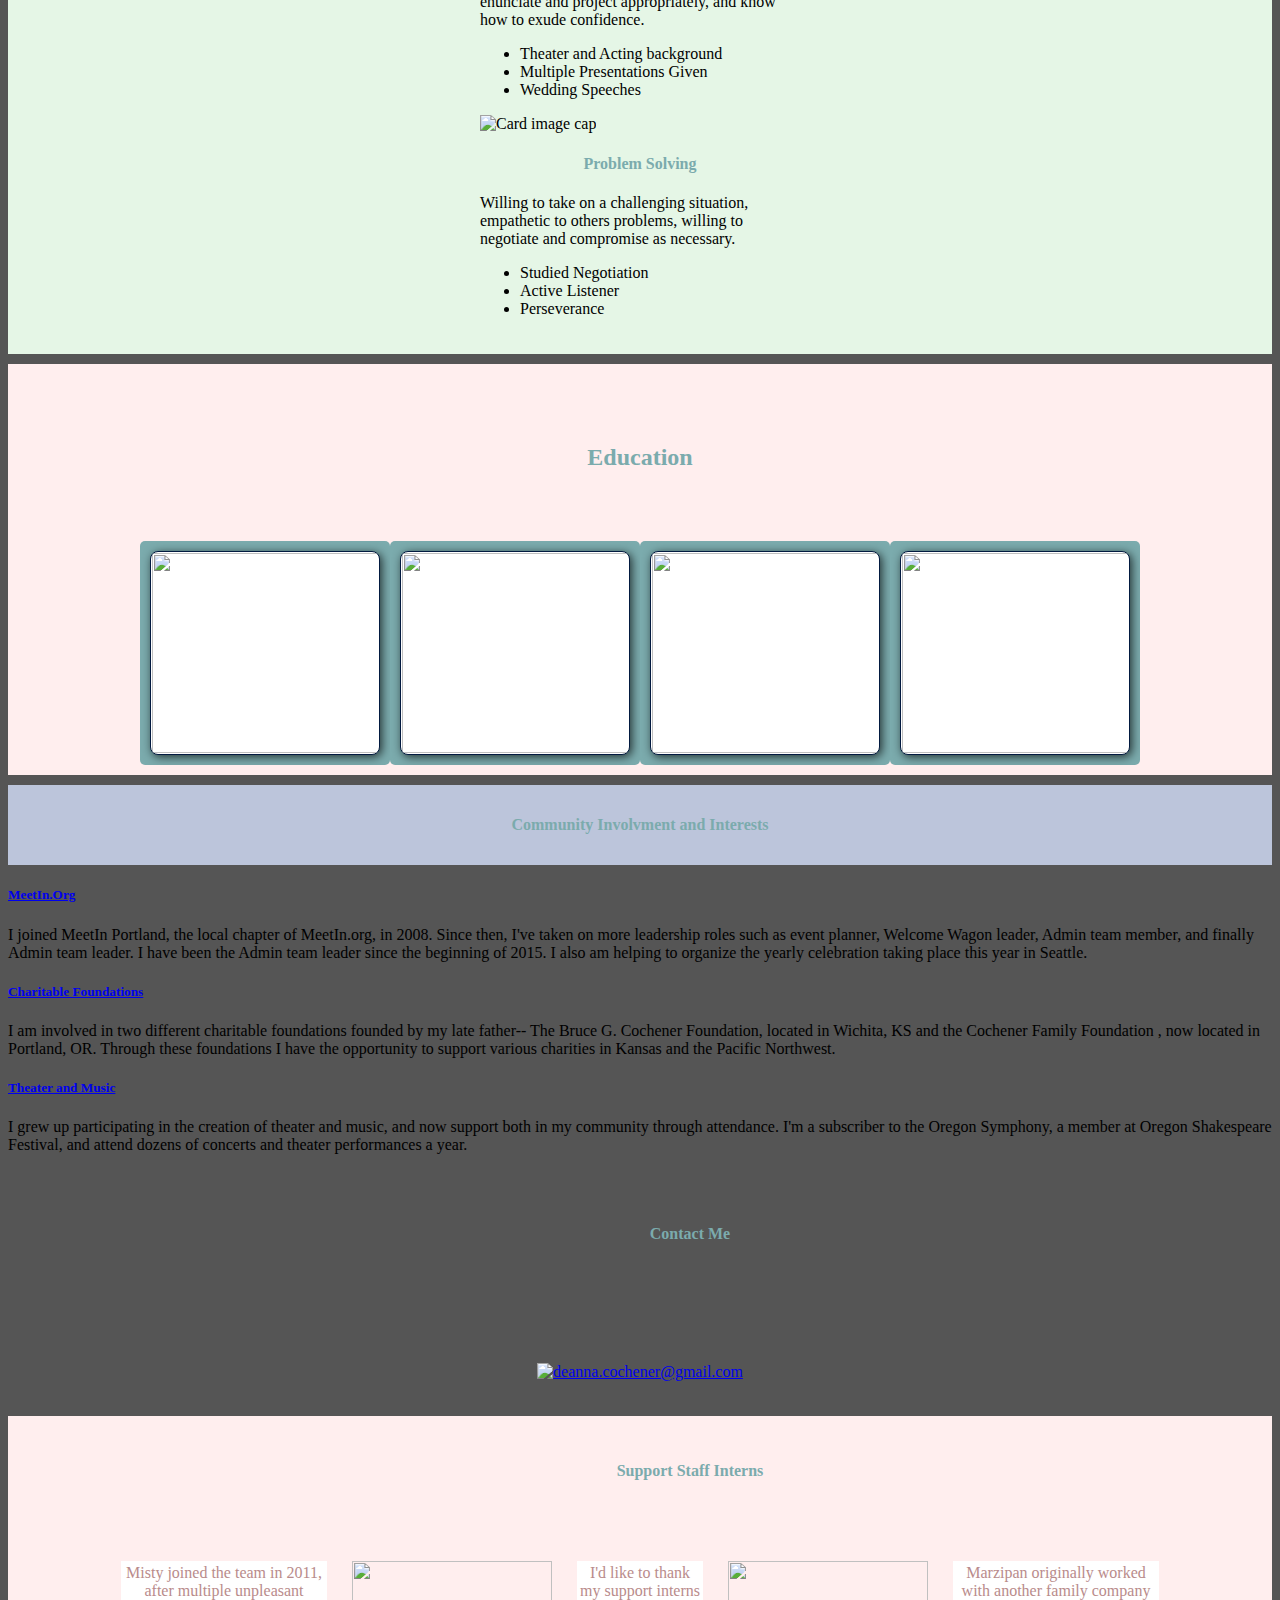
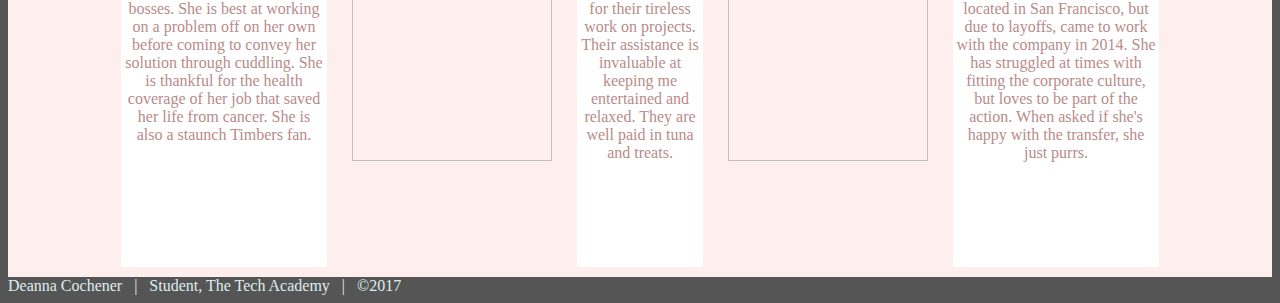
==== commit 07d8863b: "added content to skills, finished for initial assignment" ====
--- a/portfolio.html
+++ b/portfolio.html
@@ -79,37 +79,37 @@
 				<div class="heading">
 						<h2>Professional Skills</h2>
 				</div>
-				<div class="container ecru flex-container">
+				<div class="container skill-container">
 					<div class="card-deck">
 						<div class="card" style="width: 20rem;">
-						  <img class="card-img-top" src="..." alt="Card image cap">
+						  <img class="card-img-top" src="./img/programming.png" alt="Card image cap">
 						  <div class="card-block">
 							<h4 class="card-title">Computer Programming</h4>
-							<p class="card-text">Some quick example text to build on the card title and make up the bulk of the card's content.</p>
-						  </div>
-						  <ul class="list-group list-group-flush">
-							<li class="list-group-item">Cras justo odio</li>
-							<li class="list-group-item">Dapibus ac facilisis in</li>
-							<li class="list-group-item">Vestibulum at eros</li>
-						  </ul>
-						</div>
-						<div class="card" style="width: 20rem;">
-						  <img class="card-img-top" src="..." alt="Card image cap">
+							<p class="card-text">Think like a programmer, understand the basics of programming, know syntax, and developed code</p>
+						  </div>
+						  <ul class="list-group list-group-flush">
+							<li class="list-group-item">HTML 5 and CSS 3</li>
+							<li class="list-group-item">Version Control with GIT</li>
+							<li class="list-group-item">Internship with some programming</li>
+						  </ul>
+						</div>
+						<div class="card" style="width: 20rem;">
+						  <img class="card-img-top" src="./img/business.png" alt="Card image cap">
 						  <div class="card-block">
 							<h4 class="card-title">Business and Management</h4>
-							<p class="card-text">Some quick example text to build on the card title and make up the bulk of the card's content.</p>
-						  </div>
-						  <ul class="list-group list-group-flush">
-							<li class="list-group-item">Cras justo odio</li>
-							<li class="list-group-item">Dapibus ac facilisis in</li>
-							<li class="list-group-item">Vestibulum at eros</li>
-						  </ul>
-						</div>
-						<div class="card" style="width: 20rem;">
-						  <img class="card-img-top" src="..." alt="Card image cap">
+							<p class="card-text">Understand general business principles, beginning accounting, finance, and marketing. Have experience in a board level environment.</p>
+						  </div>
+						  <ul class="list-group list-group-flush">
+							<li class="list-group-item">Certificate in Entrepreneurship</li>
+							<li class="list-group-item">Advisory Board Member for CGCPI Subsidiaries</li>
+							<li class="list-group-item">Charitable Foundation Board Member</li>
+						  </ul>
+						</div>
+						<div class="card" style="width: 20rem;">
+						  <img class="card-img-top" src="./img/analytical.png" alt="Card image cap">
 						  <div class="card-block">
 							<h4 class="card-title">Analytical</h4>
-							<p class="card-text">Some quick example text to build on the card title and make up the bulk of the card's content.</p>
+							<p class="card-text">Known engineering and science principles, can analyze security implications, and good with finding solutions and fitting pieces together.</p>
 						  </div>
 						  <ul class="list-group list-group-flush">
 							<li class="list-group-item">Degree in Engineering</li>
@@ -126,51 +126,43 @@
 				<div class="heading">
 						<h2>Interpersonal Skills</h2>
 					</div>
-				<div class="container ecru flex-container">
+				<div class="container skill-container ecru">
 					<div class="card-deck">
 						<div class="card" style="width: 20rem;">
-						  <img class="card-img-top" src="..." alt="Card image cap">
+						  <img class="card-img-top" src="./img/collaboration.png" alt="Card image cap">
 						  <div class="card-block">
 							<h4 class="card-title">Collaboration</h4>
-							<p class="card-text">Some quick example text to build on the card title and make up the bulk of the card's content.</p>
-						  </div>
-						  <ul class="list-group list-group-flush">
-							<li class="list-group-item">Cras justo odio</li>
-							<li class="list-group-item">Dapibus ac facilisis in</li>
-							<li class="list-group-item">Vestibulum at eros</li>
-						  </ul>
-						</div>
-						<div class="card" style="width: 20rem;">
-						  <img class="card-img-top" src="..." alt="Card image cap">
+							<p class="card-text">Ability to work within a team as leader or group member, have held leadership postitions, confortable working with many types of people.</p>
+						  </div>
+						  <ul class="list-group list-group-flush">
+							<li class="list-group-item">Leader of Social Organization</li>
+							<li class="list-group-item">Various Group Projects</li>
+							<li class="list-group-item">Leadership Training Classes</li>
+						  </ul>
+						</div>
+						<div class="card" style="width: 20rem;">
+						  <img class="card-img-top" src="./img/podium.png" alt="Card image cap">
 						  <div class="card-block">
 							<h4 class="card-title">Public Speaking</h4>
-							<p class="card-text">Some quick example text to build on the card title and make up the bulk of the card's content.</p>
-						  </div>
-						  <ul class="list-group list-group-flush">
-							<li class="list-group-item">Cras justo odio</li>
-							<li class="list-group-item">Dapibus ac facilisis in</li>
-							<li class="list-group-item">Vestibulum at eros</li>
-						  </ul>
-						  <div class="card-block">
-							<a href="#" class="card-link">Card link</a>
-							<a href="#" class="card-link">Another link</a>
-						  </div>
-						</div>
-						<div class="card" style="width: 20rem;">
-						  <img class="card-img-top" src="..." alt="Card image cap">
+							<p class="card-text">Feel comfortable speaking in any size group, can enunciate and project appropriately, and know how to exude confidence.</p>
+						  </div>
+						  <ul class="list-group list-group-flush">
+							<li class="list-group-item">Theater and Acting background</li>
+							<li class="list-group-item">Multiple Presentations Given</li>
+							<li class="list-group-item">Wedding Speeches</li>
+						  </ul>
+						</div>
+						<div class="card" style="width: 20rem;">
+						  <img class="card-img-top" src="./img/Rubikx.png" alt="Card image cap">
 						  <div class="card-block">
 							<h4 class="card-title">Problem Solving</h4>
-							<p class="card-text">Some quick example text to build on the card title and make up the bulk of the card's content.</p>
-						  </div>
-						  <ul class="list-group list-group-flush">
-							<li class="list-group-item">Cras justo odio</li>
-							<li class="list-group-item">Dapibus ac facilisis in</li>
-							<li class="list-group-item">Vestibulum at eros</li>
-						  </ul>
-						  <div class="card-block">
-							<a href="#" class="card-link">Card link</a>
-							<a href="#" class="card-link">Another link</a>
-						  </div>
+							<p class="card-text">Willing to take on a challenging situation, empathetic to others problems, willing to negotiate and compromise as necessary.</p>
+						  </div>
+						  <ul class="list-group list-group-flush">
+							<li class="list-group-item">Studied Negotiation</li>
+							<li class="list-group-item">Active Listener</li>
+							<li class="list-group-item">Perseverance</li>
+						  </ul>
 						</div>
 					</div>
 				
--- a/css/portfolio.css
+++ b/css/portfolio.css
@@ -38,13 +38,24 @@
 	margin: 0px;
 	justify-content: center;
 }
+.skill-container {
+	display: -webkit-flex;
+    display: flex;
+	flex-wrap: wrap;
+	padding: 20px;
+	margin: 0px;
+	justify-content: center;
+	background-color: #E5F6E6;
+}
 
 .rosie {
 	background-color: #ffeeee;
+	margin-top: 10px;
 }
 
 .periwinkle {
 	background-color: #BCC5DB;
+	margin-top: 10px;
 }
 
 
@@ -56,20 +67,23 @@
 	border-radius: 8px;
 	padding:1px;
 	border:1px solid #021a40;
-	background-color: #7babad;
 	box-shadow: 2px 2px 10px 0 rgba(0,0,0,0.7);
+	background-color: #fff;
 }
 
 .school-container {
 	text-align: center;
 	margin: 20 5 20 5;
 	width: 250px;
-    height: 250px;
+    height: auto;
+	background-color: #7babad;
+	overflow: hidden;
+	border-radius: 5px;
 }
 
 .school-container img {
  	max-width: 100%;
-	width: 200px;
+	width: 300px;
 	height: 200px;
 }
 
@@ -111,6 +125,15 @@
 }
 
 /* =====================================
+	CONTACT SECTION
+======================================*/
+
+.logo img {
+	height: 200px;
+	width: auto;
+}
+
+/* =====================================
 	Cat Photos and Transitions (to be added)
 ======================================*/
 
